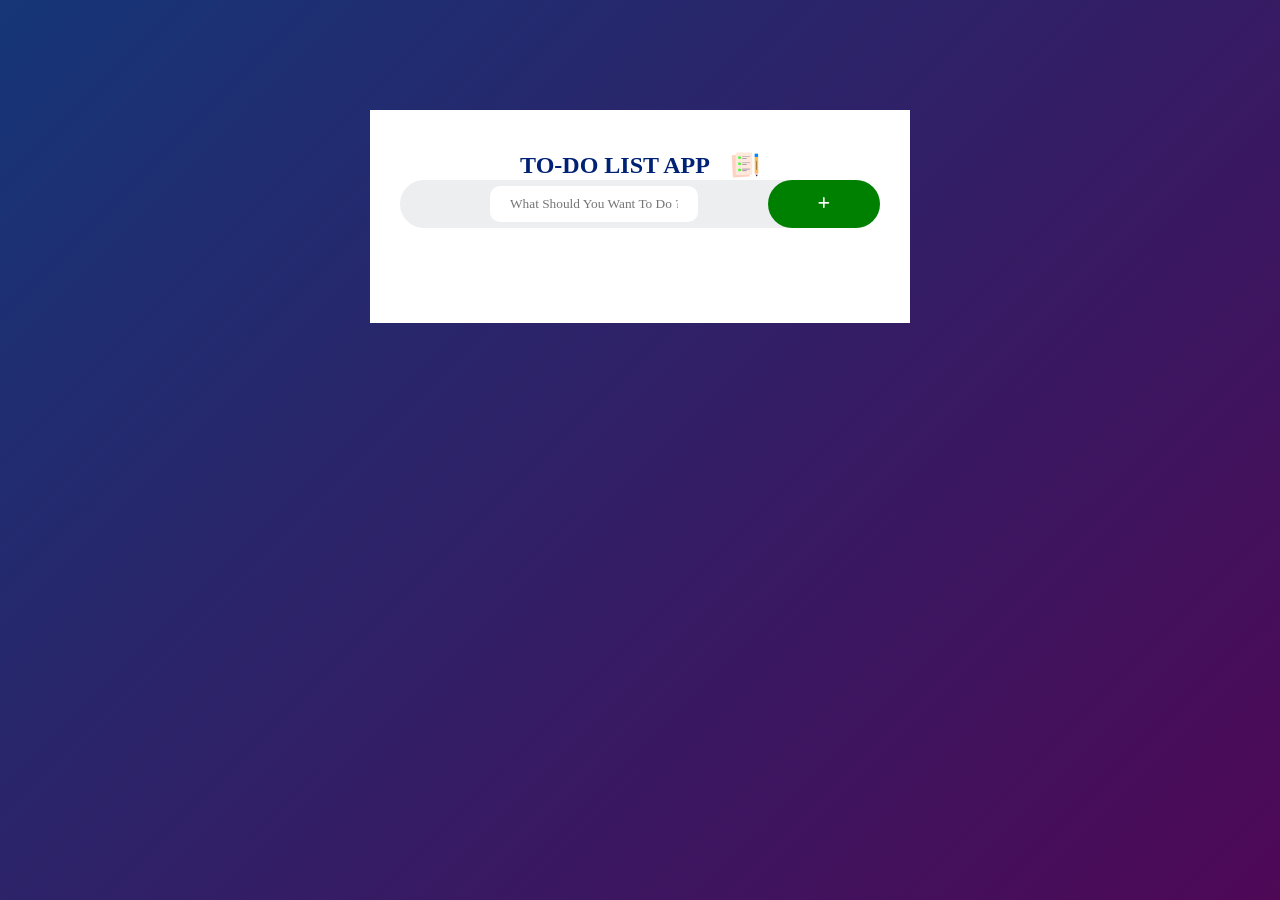
==== 01_ToDo-App/index.html @ 69408c9c "TODO-LIST APP" ====
<!DOCTYPE html>
<html lang="en">
<head>
    <meta charset="UTF-8">
    <meta name="viewport" content="width=device-width, initial-scale=1.0">
    <title>Document</title>
    <link rel="stylesheet" href="style.css">
    <link rel="stylesheet" href="https://cdnjs.cloudflare.com/ajax/libs/font-awesome/6.5.1/css/all.min.css">
    <script src="script.js" defer></script>
</head>
<body>
    <div class="container">
        <div class="todo-app">
            <h2>TO-DO LIST APP  <img src="images/icon.png" alt=""></h2>
            <div class="todo-list-input">
                <input type="text" id="input-box" placeholder="What should you want to do ?">
                <button onclick="addTask()"><i class="fa-solid fa-plus"></i></button>
            </div>
            <ul id="list-container">
                <!-- <li class="checked">task 1</li>
                <li>task 2</li>
                <li>task 3</li> -->

            </ul>
        </div>
    </div>
</body>
</html>
---- 01_ToDo-App/style.css ----
*{
    margin: 0;
    padding: 0;
    box-sizing: border-box;
    font-family: serif;
}

.container{
    background: linear-gradient(135deg, #153677, #4e0856);
    width: 100%;
    min-height: 100vh;
    padding: 10px;
}

.todo-app{
    width: 100%;
    max-width: 540px;
    background-color: #fff;
   margin: 100px auto;
   padding: 40px 30px 70px;
}

.todo-app h2{
    color: #002275;
    display: flex;
    justify-content: center;
    align-items: center;
    gap: 20px;
}

.todo-app img{
    width: 30px;
}

.todo-list-input{
    display: flex;
    justify-content: space-between;
    align-items: center;
    background: #edeef0;
    border-radius: 30px;
    padding-left: 20px;
    margin-bottom: 25px;

  
  
}

#input{
   flex: 1;
   border: none;
   outline: none;
   background: transparent;
   padding: 10px;
   font-weight: 14px;
}
input{
    padding: 10px 20px;
    border: none;
    border-radius: 10px;
    text-transform: capitalize;
    margin: 0 auto;
}

button{
    padding: 16px 50px;
    border: none;
    outline: none;
    background: green;
    color: #fff;
    border-radius: 40px;
    cursor: pointer;
}
ul li{
    list-style-type: none;
    font-size: 17px;
    padding: 12px 8px 12px 50px;
    cursor: pointer;
    position: relative;
}

ul li::before{
    content: "";
    position: absolute;
    height: 28px;
    width: 28px;
    border-radius: 50%;
    background-image: url(/01_ToDo-App/images/unchecked.png);
    background-position: center;
    background-size: cover;
    top: 12px;
    left: 8px;

}

ul li.checked{
 color: #555;   
 text-decoration: line-through;
}

ul li.checked::before{
    background-image: url(/01_ToDo-App/images/checked.png); 
}

#list-container li{
   display:flex ; 
   justify-content: space-between;
   align-items: center;
  
}

span{
    font-size: 22px;
    color: #555;
    border: none;
    border-radius: 50%;
    width: 40px;
    height: 40px;
    text-align: center;
    line-height: 40px;

}
span:hover{
    background: #edeef0;
}
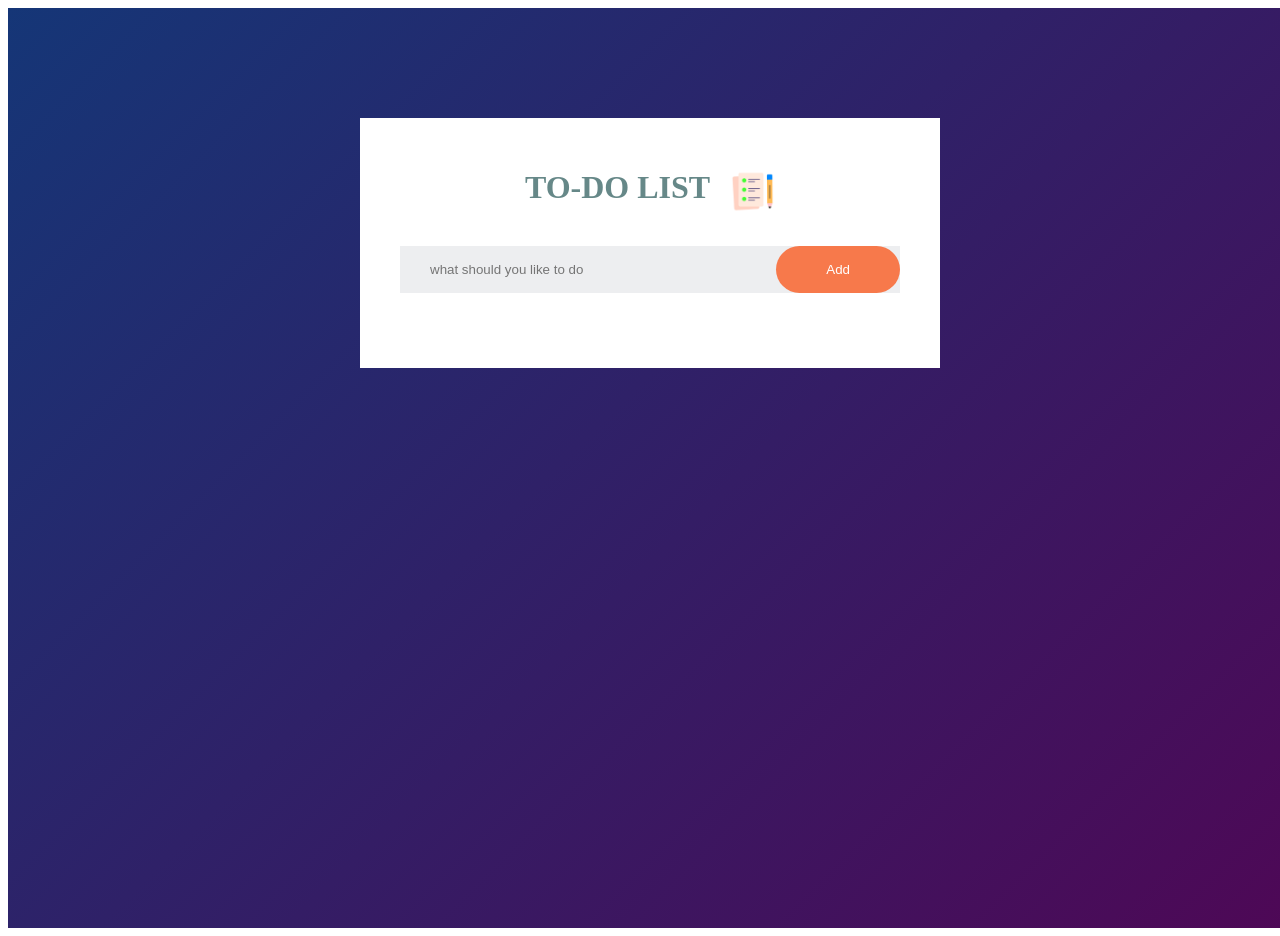
==== commit 342690c7: "Todo-List App" ====
--- a/01_ToDo-App/index.html
+++ b/01_ToDo-App/index.html
@@ -1,5 +1,6 @@
 <!DOCTYPE html>
 <html lang="en">
+
 <head>
     <meta charset="UTF-8">
     <meta name="viewport" content="width=device-width, initial-scale=1.0">
@@ -8,8 +9,71 @@
     <link rel="stylesheet" href="https://cdnjs.cloudflare.com/ajax/libs/font-awesome/6.5.1/css/all.min.css">
     <script src="script.js" defer></script>
 </head>
+
 <body>
+
     <div class="container">
+        <div class="todo-app">
+            <h1>TO-DO LIST <img src="images/icon.png" alt=""></h1>
+
+            <div class="todo-list">
+                <input type="text" id="input-box" placeholder="what should you like to do">
+                <button id="btn" onclick="taskDisplay()">Add</button>
+            </div>
+
+            <ul id="list-contanier">
+                <!-- <li>task 1</li>
+            <li>task 2</li>
+            <li>task 3</li>
+            <li>task 4</li> -->
+            </ul>
+
+        </div>
+    </div>
+
+
+
+
+
+
+
+
+
+
+
+
+
+
+
+
+
+
+
+
+
+
+
+
+
+
+
+
+
+
+
+
+
+
+
+
+
+
+
+
+
+
+
+    <!-- <div class="container">
         <div class="todo-app">
             <h2>TO-DO LIST APP  <img src="images/icon.png" alt=""></h2>
             <div class="todo-list-input">
@@ -20,9 +84,11 @@
                 <!-- <li class="checked">task 1</li>
                 <li>task 2</li>
                 <li>task 3</li> -->
-
+    <!-- 
             </ul>
         </div>
-    </div>
+    </div>  -->
+
 </body>
+
 </html>
--- a/01_ToDo-App/style.css
+++ b/01_ToDo-App/style.css
@@ -1,10 +1,217 @@
-*{
+/* *{
     margin: 0;
     padding: 0;
     box-sizing: border-box;
     font-family: serif;
-}
-
+} */
+
+.container{
+    width: 100%;
+    max-width: 100%;
+    min-height: 100vh;
+    background: linear-gradient(135deg, #153677, #4e0856);
+    padding: 10px;
+    margin: 0 auto;
+}
+
+.todo-app{
+    width: 100%;
+    max-width: 500px;
+    margin: 100px auto ;
+    background-color: white;
+    padding: 20px 40px 50px;
+}
+
+.todo-app h1 {
+    display: flex;
+    justify-content: center;
+    gap: 20px;
+    padding: 10px;
+    color: #688;
+}
+
+.todo-app h1 img{
+    width: 45px;
+    
+}
+
+.todo-list{
+    display: flex;
+    justify-content: space-between;
+    background-color:#edeef0;
+    padding-left: 20px;
+    margin-bottom: 25px;
+    
+}
+
+input{
+flex: 1;
+   border: none;
+   outline: none;
+   background: transparent;
+   padding: 10px;
+   font-weight: 14px;
+   border-radius: 30px;
+}
+
+button{
+  padding: 16px 50px;  
+  border-radius: 50px;
+  border: none;
+  background-color: rgb(247, 121, 75);
+  color: white;
+}
+
+#list-contanier li{
+    display: flex;
+    justify-content: space-between;
+    align-items: center;
+}
+
+span{
+    font-size: 22px;
+    color: #555;
+    border: none;
+    width: 40px;
+    height: 40px;
+    border-radius: 50%;
+    text-align: center;
+    line-height: 40px;
+}
+span:hover{
+    background: #edeef0;
+}
+
+ul li{
+    list-style-type: none;
+    font-size: 20px;
+    padding: 12px 8px 12px 50px;
+    text-transform: capitalize;
+    cursor: pointer;
+    position: relative;
+}
+
+ul li::before{
+    content: "";
+    width: 28px;
+    height: 28px;
+    position: absolute;
+    top: 12px;
+    left: 8px;
+    background-image: url(images/unchecked.png);
+    background-position: center;
+    background-size: cover;
+}
+
+ul li.checked{
+ color: #555;   
+ text-decoration: line-through;
+}
+
+ul li.checked::before{
+    content: "";
+    background-image: url(images/checked.png);
+}
+
+
+
+
+
+
+
+
+
+
+
+
+
+
+
+
+
+
+
+
+
+
+
+
+
+
+
+
+
+
+
+
+
+
+
+
+
+
+
+
+
+
+
+
+
+
+
+
+
+
+
+
+
+
+
+
+
+
+
+
+
+
+
+
+
+
+
+
+
+
+
+
+
+
+
+
+
+
+
+
+
+
+
+
+
+
+
+
+
+
+
+
+
+
+
+
+
+
+
+/*
 .container{
     background: linear-gradient(135deg, #153677, #4e0856);
     width: 100%;
@@ -54,7 +261,7 @@
    font-weight: 14px;
 }
 input{
-    padding: 10px 20px;
+    padding: 10px 40px;
     border: none;
     border-radius: 10px;
     text-transform: capitalize;
@@ -121,4 +328,4 @@
 }
 span:hover{
     background: #edeef0;
-}
+} */
